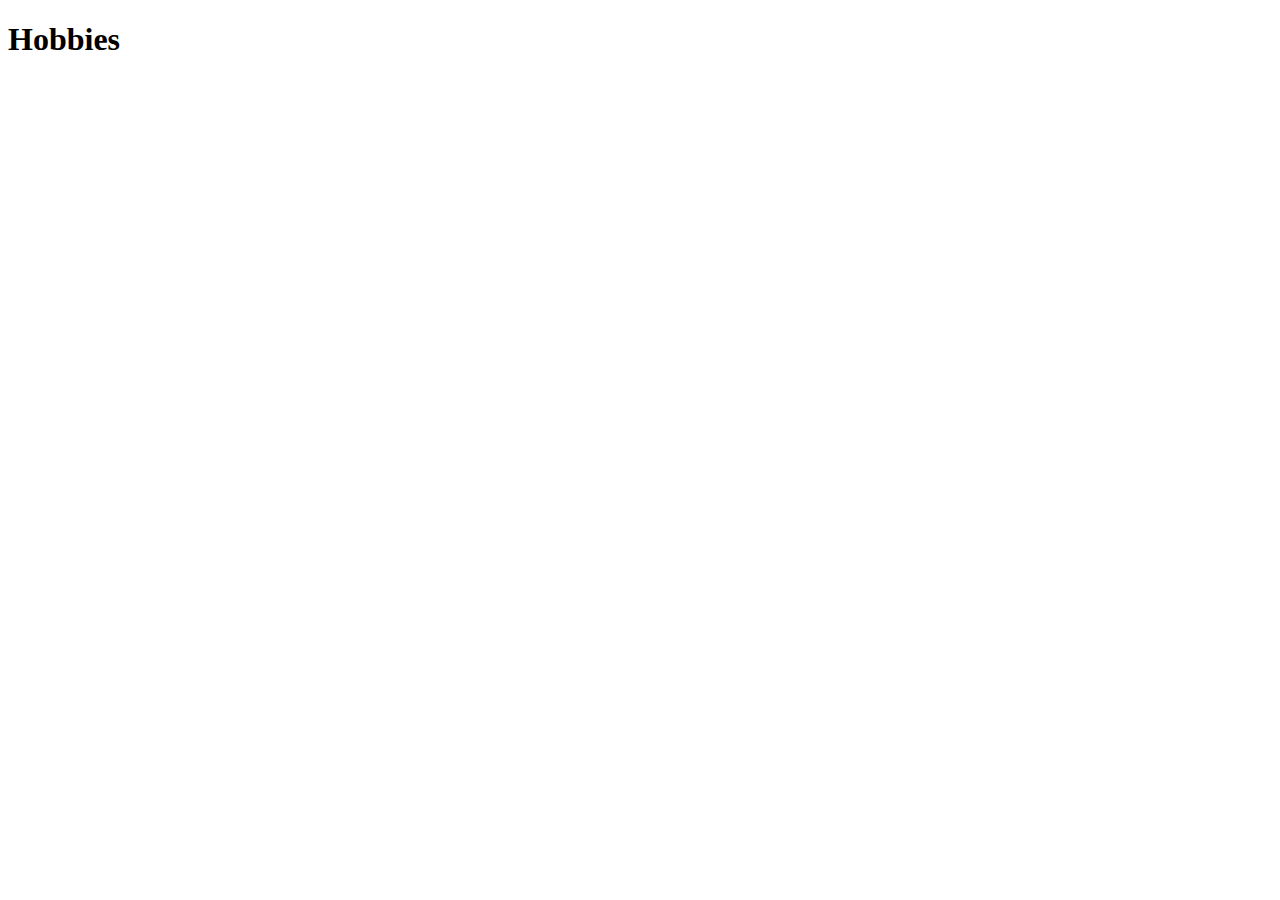
==== Public/my_hobbies.html @ 2ef212c9 "Add files via upload" ====
<!DOCTYPE html>
<html lang="en">
<head>
    <meta charset="UTF-8">
    <meta name="viewport" content="width=device-width, initial-scale=1.0">
    <title>Hobbies</title>
</head>
<body>

    <h1>Hobbies</h1>
    
</body>
</html>
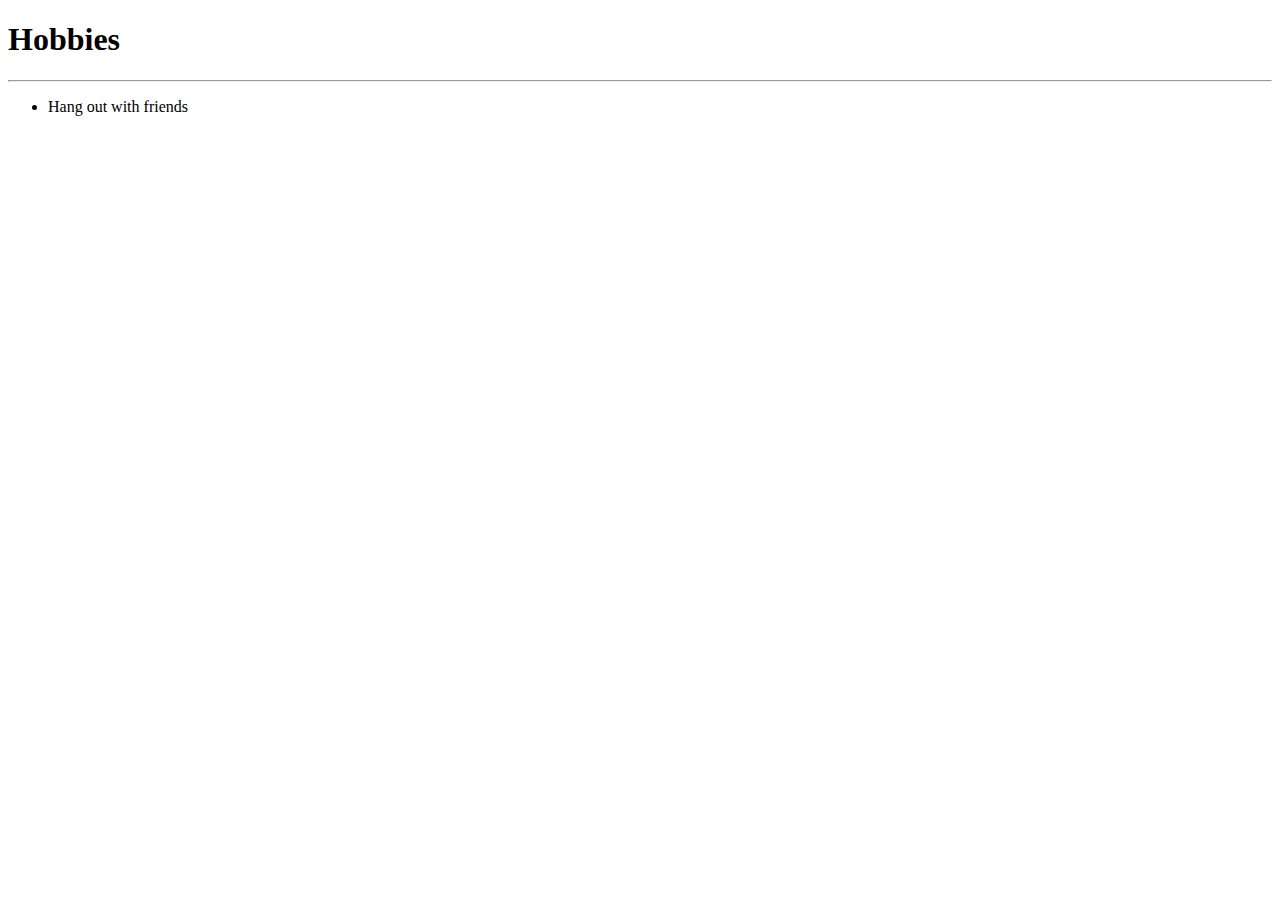
==== commit 15808da5: "Hobbies Update" ====
--- a/Public/my_hobbies.html
+++ b/Public/my_hobbies.html
@@ -9,6 +9,10 @@
 <body>
 
     <h1>Hobbies</h1>
+    <hr/>
+    <ul>
+        <li> Hang out with friends</li>
+    </ul>
     
 </body>
 </html>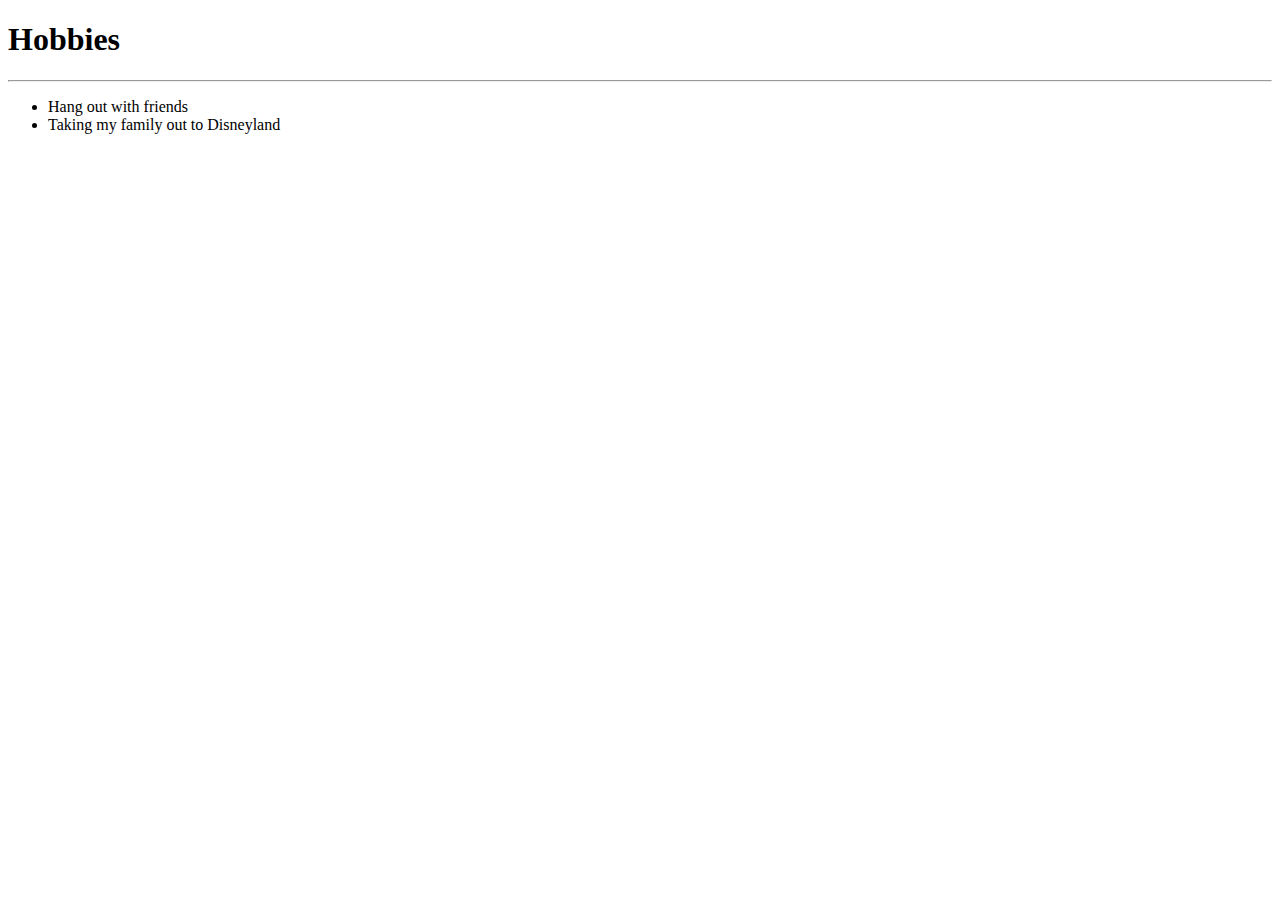
==== commit 8413cb6d: "Update Hobbies.html" ====
--- a/Public/my_hobbies.html
+++ b/Public/my_hobbies.html
@@ -12,6 +12,7 @@
     <hr/>
     <ul>
         <li> Hang out with friends</li>
+        <li> Taking my family out to Disneyland</li>
     </ul>
     
 </body>
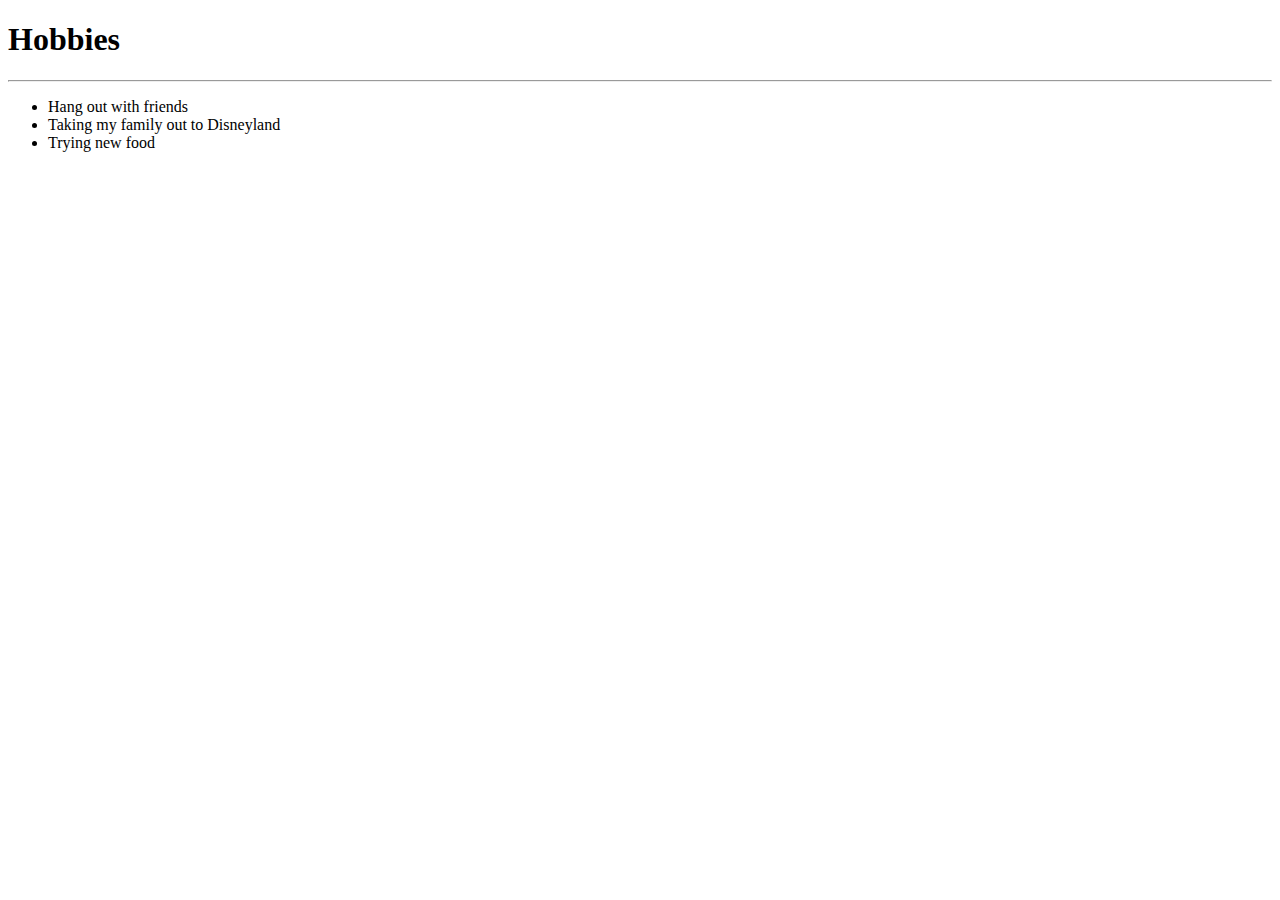
==== commit 5434d279: "Added new hobbies." ====
--- a/Public/my_hobbies.html
+++ b/Public/my_hobbies.html
@@ -13,6 +13,7 @@
     <ul>
         <li> Hang out with friends</li>
         <li> Taking my family out to Disneyland</li>
+        <li> Trying new food</li>
     </ul>
     
 </body>
